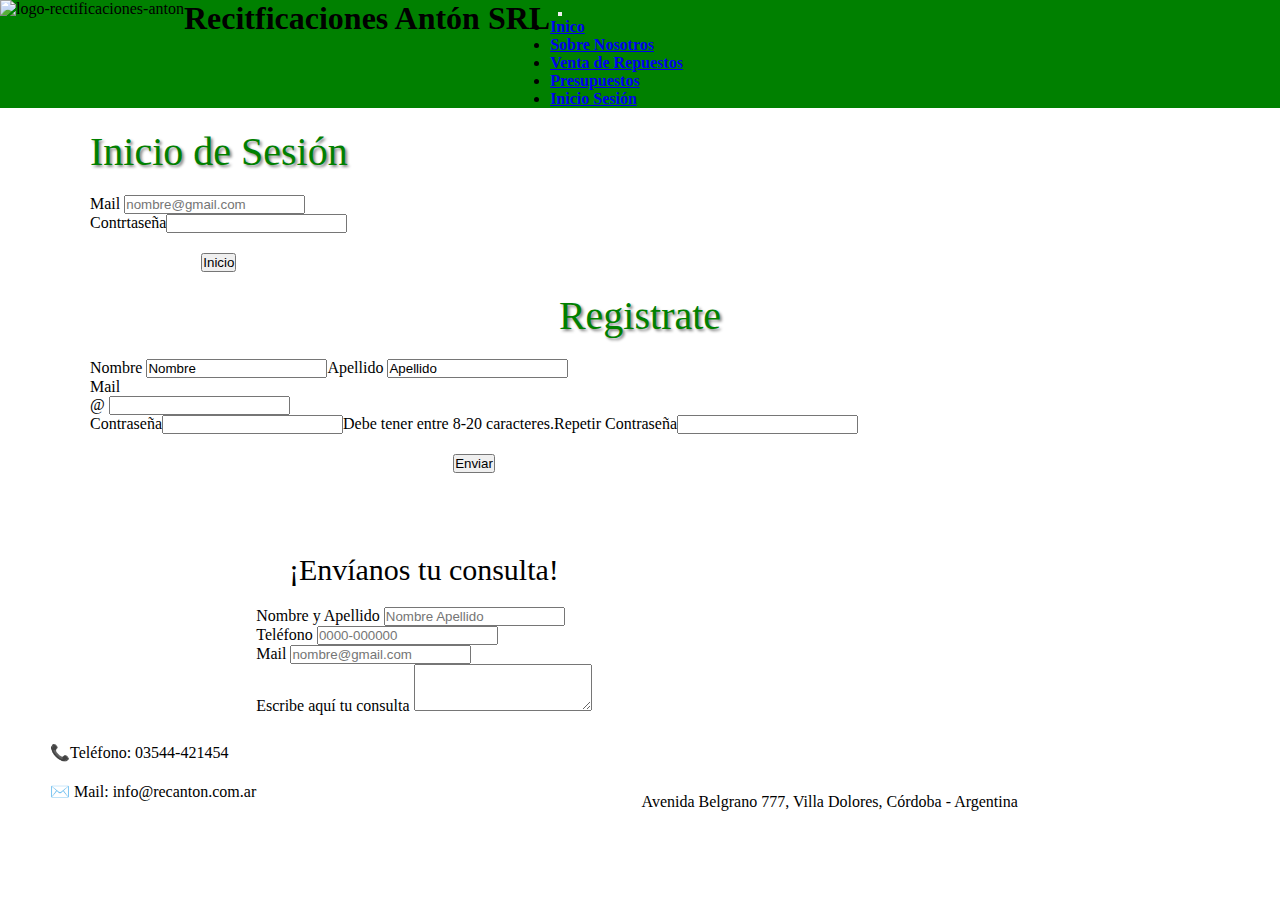
==== inicio-sesion.html @ a22ef08a "Agregado sass4" ====
<!doctype html>
<html lang="es">
  <head>
    <meta charset="utf-8">
    <meta name="viewport" content="width=device-width, initial-scale=1">
    <title>Rectificaciones Anton SRL</title>
    <link rel="stylesheet" href="css/bootstrap.min.css">
    <!-- <link rel="stylesheet" href="css/style.css"> -->
    <link rel="stylesheet" href="css/main.css">
  </head>
  <body>
    <header class="cabecera row">
      <div class="col">
        <img src="imag/logo-rectificaciones-anton.png" class="img-fluid" alt="logo-rectificaciones-anton" width="280px" height="250px">
      </div>
      <div class="col-8">
        <h1 class="display-1">Recitficaciones Antón SRL</h1>
      </div>
      <div class="row">
        <div class="col">
          <nav class="navbar navbar-expand-lg ">
            <div class="container-fluid">
              <a class="navbar-brand" href="#">.</a>
              <button class="navbar-toggler" type="button" data-bs-toggle="collapse" data-bs-target="#navbarNav" aria-controls="navbarNav" aria-expanded="false" aria-label="Toggle navigation">
                <span class="navbar-toggler-icon"></span>
              </button>
              <div class="collapse navbar-collapse" id="navbarNav">
                <ul class="navbar-nav">
                  <li class="nav-item">
                    <a class="nav-link active" aria-current="page" href="index.html">Inico</a>
                  </li>
                  <li class="nav-item">
                    <a class="nav-link active" aria-current="page" href="sobre-nosotros.html">Sobre Nosotros</a>
                  </li>
                  <li class="nav-item">
                    <a class="nav-link" href="venta-de-repuestos.html">Venta de Repuestos</a>
                  </li>
                  <li class="nav-item">
                    <a class="nav-link" href="presupuesto.html">Presupuestos</a>
                  </li>
                  <li class="nav-item">
                    <a class="nav-link" href="inicio-sesion.html">Inicio Sesión</a>
                  </li>
                </ul>
              </div>
            </div>
          </nav>
        </div>
      </div>
    </header>
    <main>
          <div class="row">
            <div class="inicio col-sm-12 col-md-12 col-l-6 col-xl-6">
              <h2 class="display-5">Inicio de Sesión</h2>
              <div class="mb-3">
                <label for="exampleFormControlInput7" class="form-label">Mail</label>
                <input type="email" class="form-control" id="exampleFormControlInput7" placeholder="nombre@gmail.com">
              </div>
              <div class="mb-3 row">
                      <label for="inputPassword" class="col-sm-2 col-form-label">Contrtaseña</label>
                  <div class="col-12">
                    <input type="password" class="form-control" id="inputPassword">
                  </div>
              </div>
              <div class="boton">
                <button type="button" class="btn btn-success">Inicio</button>
              </div>
            </div>
            <div class=" registro col-sm-12 col-md-12 col-l-6 col-xl-6">
              <h2 class="display-5">Registrate</h2>
              <form class="row">
                <div class="col-12">
                  <label for="validationDefault01" class="form-label">Nombre</label>
                  <input type="text" class="form-control" id="validationDefault01" value="Nombre" required>
                </div>
                <div class="col-12">
                  <label for="validationDefault02" class="form-label">Apellido</label>
                  <input type="text" class="form-control" id="validationDefault02" value="Apellido" required>
                </div>
                <div class="col-12">
                  <label for="validationDefaultUsername" class="form-label">Mail</label>
                  <div class="input-group">
                    <span class="input-group-text" id="inputGroupPrepend2">@</span>
                    <input type="text" class="form-control" id="validationDefaultUsername" aria-describedby="inputGroupPrepend2" required>
                  </div>
                  <div class="col-12">
                      <div class="row align-items-center">
                        <div class="col-12">
                          <label for="inputPassword6" class="col-form-label">Contraseña</label>
                        </div>
                        <div class="col-12">
                          <input type="password" id="inputPassword7" class="form-control" aria-labelledby="passwordHelpInline">
                        </div>
                        <div class="col-12">
                          <span id="passwordHelpInline" class="form-text">
                            Debe tener entre 8-20 caracteres.
                          </span>
                        </div>
                        <div class="col-12">
                          <label for="inputPassword6" class="col-form-label">Repetir Contraseña</label>
                        </div>
                        <div class="col-12">
                          <input type="password" id="inputPassword6" class="form-control" aria-labelledby="passwordHelpInline">
                        </div>
                      </div>
                  </div>
                  <div class="boton">
                    <button type="button" class="btn btn-success">Enviar</button>
                  </div>
              </form>
            </div>
          </div>
    </main>
    <footer class="pie row">
      <!-- Contacto -->
      <div class="contacto col-4">
        <h5 class="display-3">📞Teléfono: 03544-421454</h5>
        <h5 class="display-3">✉️ Mail: info@recanton.com.ar</h5>
      </div>
      <!-- Consulta -->
      <div class="consulta col-4">
          <form action="">
            <h3 class="display-4">¡Envíanos tu consulta!</h3>
              <div class="mb-3">
                  <label for="FormControlInput1" class="form-label">Nombre y Apellido</label>
                  <input type="text" class="form-control" id="FormControlInput1" placeholder="Nombre Apellido">
              </div>
              <div class="mb-3">
                  <label for="FormControlInput2" class="form-label">Teléfono</label>
                  <input type="number" class="form-control" id="FormControlInput2" placeholder="0000-000000">
                </div>
              <div class="mb-3">
                  <label for="FormControlInput3" class="form-label">Mail</label>
                  <input type="email" class="form-control" id="FormControlInput3" placeholder="nombre@gmail.com">
                </div>
                <div class="mb-3">
                  <label for="FormControlTextarea4" class="form-label">Escribe aquí tu consulta</label>
                  <textarea class="form-control" id="FormControlTextarea4" rows="3"></textarea>
                </div>
          </form>
      </div>
      <!-- Ubicación -->
      <div class="ubicacion col-4">
        <iframe class="mapa" src="https://www.google.com/maps/embed?pb=!1m18!1m12!1m3!1d1552.2802010066612!2d-65.18001858032727!3d-31.946058238043445!2m3!1f0!2f0!3f0!3m2!1i1024!2i768!4f13.1!3m3!1m2!1s0x942cd567eb01fbbd%3A0x5f66a5595d18a286!2sAnton%20Rectificaciones%20SRL!5e0!3m2!1ses!2sar!4v1685313690636!5m2!1ses!2sar" title="mapa"></iframe>
        <h5 class="display-3">Avenida Belgrano 777, Villa Dolores, Córdoba - Argentina</h5>  
      </div>    
  </footer>
  <script src="js/bootstrap.bundle.min.js"></script>
  </body>
</html>
---- css/main.css ----
/* Utilities */
/* Base */
* {
  margin: 0;
  padding: 0;
}

/* Layout */
.pie {
  background-image: url(/imag/backgroud.jpg);
  background-repeat: no-repeat;
  background-size: cover;
  background-position: center;
  margin-top: 50px;
}

.contacto {
  margin-top: 200px;
}

.row {
  display: flex;
  flex-wrap: wrap;
  align-items: center;
}

.display-3 {
  font-size: medium;
  font-weight: 500;
  padding-left: 50px;
  padding-top: 20px;
}

.display-4 {
  font-size: 30px;
  font-weight: 500;
  display: flex;
  justify-content: center;
  padding-top: 30px;
  padding-bottom: 20px;
}

.mb-3 {
  font-size: medium;
  font-weight: 500;
}

.mapa {
  width: 80%;
  height: 50%;
  border: 0;
  margin-left: 30px;
  margin-top: 100px;
}

.cabecera {
  background-color: #008000;
  display: flex;
  align-items: center;
}

.display-1 {
  font-weight: bold;
}

.navbar-collapse {
  flex-grow: inherit;
  color: black;
  font-weight: bolder;
  font-size: medium;
}

.navbar-brand {
  color: #008000;
}

.navbar {
  background-color: #008000;
}

/* Views */
.display-2 {
  font-size: 30px;
  line-height: 2.5;
  font-weight: 500;
  display: flex;
  flex-direction: row;
  justify-content: center;
}

.display-5 {
  font-size: 40px;
  font-weight: 400;
  color: #008000;
  text-shadow: 2px 2px 3px gray;
  display: flex;
  justify-content: center;
  padding-top: 20px;
  padding-bottom: 20px;
}

.display-6 {
  font-size: 20px;
  font-weight: 400;
  color: #008000;
}

.display-7 {
  font-size: 18px;
  font-weight: 400;
  color: gray;
}

.lead {
  font-size: 15px;
  font-weight: 400;
}

.display-5 {
  font-size: 40px;
  font-weight: 400;
  color: #008000;
  text-shadow: 2px 2px 3px gray;
  display: flex;
  justify-content: center;
  padding-top: 20px;
  padding-bottom: 20px;
}

.display-6 {
  font-size: 20px;
  font-weight: 400;
  color: #008000;
}

.display-7 {
  font-size: 18px;
  font-weight: 400;
  color: gray;
}

.display-8 {
  font-size: 16px;
  font-weight: 450;
  color: black;
}

.boton {
  display: flex;
  justify-content: center;
  margin-top: 20px;
}

.piezas {
  margin-top: 30px;
}

.filtros {
  margin-left: 40px;
  margin-right: 40px;
  margin-top: 20px;
  margin-bottom: 30px;
}

.presupuesto {
  margin-left: 400px;
  margin-right: 400px;
}

.row {
  display: flex;
  flex-wrap: wrap;
  align-items: stretch;
}

.boton {
  display: flex;
  justify-content: center;
  margin-top: 20px;
}

.row {
  display: flex;
  flex-wrap: wrap;
  align-items: stretch;
}

.inicio {
  padding-left: 90px;
  padding-right: 90px;
}

.registro {
  padding-left: 90px;
  padding-right: 90px;
}

.boton {
  display: flex;
  justify-content: center;
  margin-top: 20px;
}/*# sourceMappingURL=main.css.map */
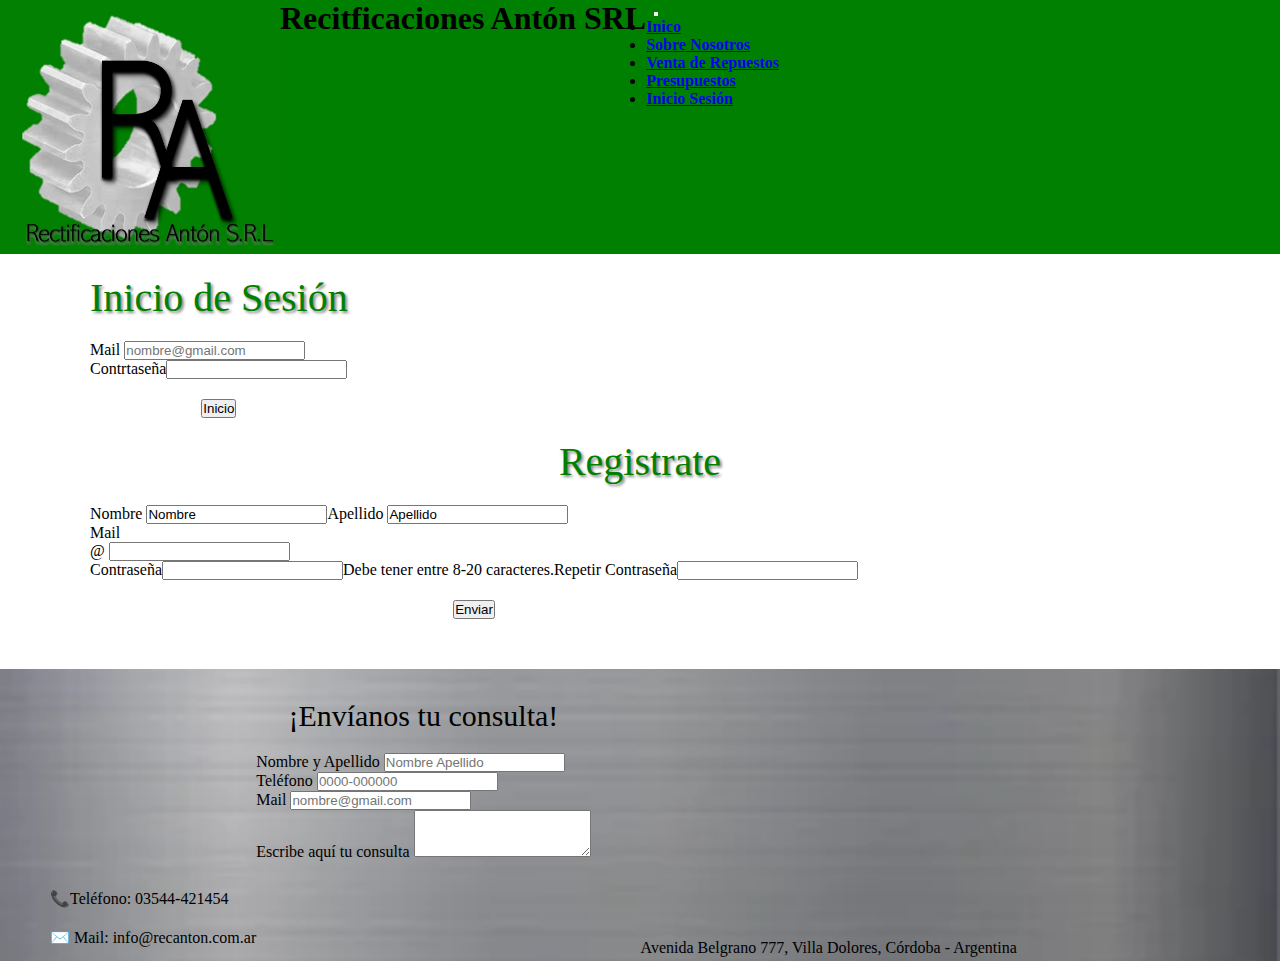
==== commit 6821c8b1: "animaciones + optimizacion" ====
--- a/inicio-sesion.html
+++ b/inicio-sesion.html
@@ -7,11 +7,14 @@
     <link rel="stylesheet" href="css/bootstrap.min.css">
     <!-- <link rel="stylesheet" href="css/style.css"> -->
     <link rel="stylesheet" href="css/main.css">
+    <link
+    rel="stylesheet"
+    href="https://cdnjs.cloudflare.com/ajax/libs/animate.css/4.1.1/animate.min.css"/>
   </head>
   <body>
     <header class="cabecera row">
-      <div class="col">
-        <img src="imag/logo-rectificaciones-anton.png" class="img-fluid" alt="logo-rectificaciones-anton" width="280px" height="250px">
+      <div class="col animate__animated animate__fadeIn">
+        <img src="imag/logo-rectificaciones-anton.webp" class="img-fluid" alt="logo-rectificaciones-anton" width="280px" height="250px">
       </div>
       <div class="col-8">
         <h1 class="display-1">Recitficaciones Antón SRL</h1>
--- a/css/style.css
+++ b/css/style.css
@@ -0,0 +1,132 @@
+*{
+    padding: 0;
+    margin: 0;
+}
+.cabecera{
+    background-color: #008000;
+    display: flex;
+    align-items: center;
+}
+.display-1{
+    font-weight: bold;
+}
+.navbar-collapse {
+    flex-grow: inherit;
+    color: black;
+    font-weight: bolder;
+    font-size: medium;
+}
+.navbar-brand{
+    color: #008000;
+}
+.navbar{
+    background-color: #008000;
+}
+.display-2{
+    font-size: 30px;
+    line-height: 2.5;
+    font-weight: 500;
+    display: flex;
+    flex-direction: row;
+    justify-content: center;  
+}
+.pie{
+    background-image: url(imag/backgroud.webp);
+    background-repeat: no-repeat;
+    background-size: cover;
+    background-position: center;
+    margin-top: 50px;
+    }
+    .contacto{
+        margin-top: 200px;
+    }
+.row {
+    display: flex;
+    flex-wrap: wrap;
+    align-items: center;
+}
+.display-3{
+  font-size: medium;
+  font-weight: 500;
+  padding-left: 50px;
+  padding-top: 20px;
+}
+.display-4{
+  font-size: 30px;
+  font-weight: 500;
+  display: flex;
+  justify-content: center;
+  padding-top: 30px;
+  padding-bottom: 20px;
+}
+.mb-3{
+    font-size: medium;
+    font-weight: 500;  
+}
+.mapa{
+    width:80%;
+    height:50%;
+    border:0;
+    margin-left: 30px;
+    margin-top: 100px;
+}
+.display-5{
+    font-size: 40px;
+    font-weight: 400;
+    color: #008000;
+    text-shadow:2px 2px 3px gray;
+    display: flex;
+    justify-content: center;
+    padding-top: 20px;
+    padding-bottom: 20px;
+}
+.lead{
+    font-size: 15px;
+    font-weight: 400;
+}
+.display-6{
+    font-size: 20px;
+    font-weight: 400;
+    color:#008000;
+}
+.display-7{
+    font-size: 18px;
+    font-weight: 400;
+    color:gray;
+}
+.display-8{
+    font-size: 16px;
+    font-weight: 450;
+    color:black;
+}
+.boton{
+    display: flex;
+    justify-content: center;
+    margin-top: 20px;
+}
+.piezas{
+  margin-top: 30px;
+}
+.filtros{
+    margin-left: 40px;
+    margin-right: 40px;
+    margin-top: 20px;
+    margin-bottom: 30px;
+}
+.presupuesto{
+    margin-left: 400px;
+    margin-right: 400px ;
+}
+.row{
+    display: flex;
+    flex-wrap: wrap;
+    align-items: stretch;
+}
+.inicio{
+    padding-left: 90px;
+    padding-right: 90px;
+}
+.registro{
+    padding-left: 90px;
+    padding-right: 90px;
+}
--- a/css/main.css
+++ b/css/main.css
@@ -7,7 +7,7 @@
 
 /* Layout */
 .pie {
-  background-image: url(/imag/backgroud.jpg);
+  background-image: url(/imag/backgroud.webp);
   background-repeat: no-repeat;
   background-size: cover;
   background-position: center;
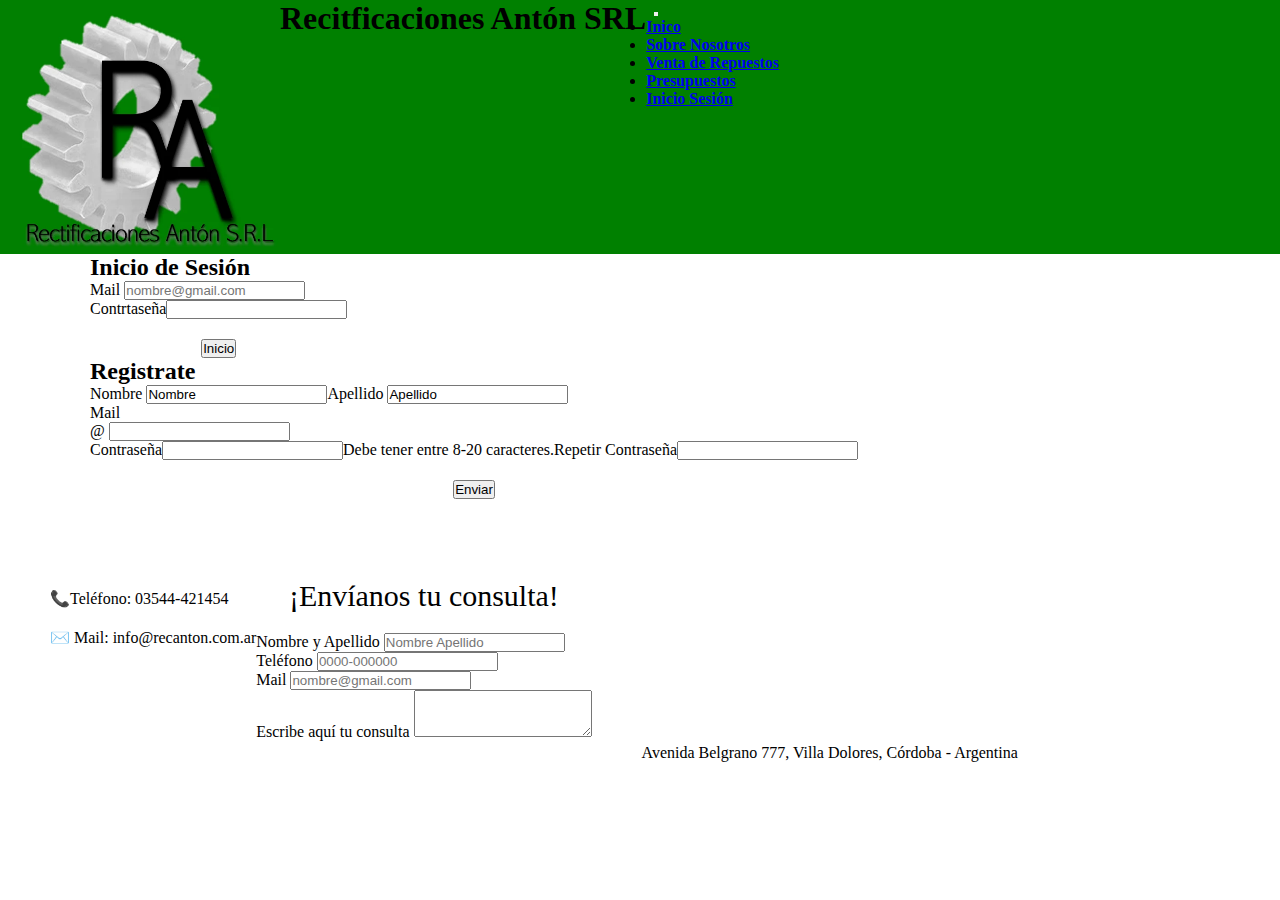
==== commit 8990dbdb: "Correcciones 3entrega" ====
--- a/inicio-sesion.html
+++ b/inicio-sesion.html
@@ -3,20 +3,21 @@
   <head>
     <meta charset="utf-8">
     <meta name="viewport" content="width=device-width, initial-scale=1">
+    <meta name="description" content="Rectificaciones Antón inicia sesión y registrate">
+    <meta name="keywords" content="Rectificación, Repuestos, Venta de repuestos, Motor, Vehículo, Inicio de sesión, registro">
     <title>Rectificaciones Anton SRL</title>
     <link rel="stylesheet" href="css/bootstrap.min.css">
     <!-- <link rel="stylesheet" href="css/style.css"> -->
     <link rel="stylesheet" href="css/main.css">
-    <link
-    rel="stylesheet"
-    href="https://cdnjs.cloudflare.com/ajax/libs/animate.css/4.1.1/animate.min.css"/>
+    <link rel="stylesheet" href="https://cdnjs.cloudflare.com/ajax/libs/animate.css/4.1.1/animate.min.css"/>
+    <link rel="shortcut icon" href="imag/logo-rectificaciones-anton.webp">
   </head>
   <body>
     <header class="cabecera row">
       <div class="col animate__animated animate__fadeIn">
         <img src="imag/logo-rectificaciones-anton.webp" class="img-fluid" alt="logo-rectificaciones-anton" width="280px" height="250px">
       </div>
-      <div class="col-8">
+      <div class="col-sm-9 col-md-9 col-l-9 col-xl-9">
         <h1 class="display-1">Recitficaciones Antón SRL</h1>
       </div>
       <div class="row">
@@ -116,12 +117,12 @@
     </main>
     <footer class="pie row">
       <!-- Contacto -->
-      <div class="contacto col-4">
+      <div class="contacto col-sm-12 col-md-6 col-l-4 col-xl-4">
         <h5 class="display-3">📞Teléfono: 03544-421454</h5>
         <h5 class="display-3">✉️ Mail: info@recanton.com.ar</h5>
       </div>
       <!-- Consulta -->
-      <div class="consulta col-4">
+      <div class="consulta col-sm-12 col-md-10 col-l-4 col-xl-4">
           <form action="">
             <h3 class="display-4">¡Envíanos tu consulta!</h3>
               <div class="mb-3">
@@ -143,7 +144,7 @@
           </form>
       </div>
       <!-- Ubicación -->
-      <div class="ubicacion col-4">
+      <div class="ubicacion col-sm-12 col-md-12 col-l-4 col-xl-4">
         <iframe class="mapa" src="https://www.google.com/maps/embed?pb=!1m18!1m12!1m3!1d1552.2802010066612!2d-65.18001858032727!3d-31.946058238043445!2m3!1f0!2f0!3f0!3m2!1i1024!2i768!4f13.1!3m3!1m2!1s0x942cd567eb01fbbd%3A0x5f66a5595d18a286!2sAnton%20Rectificaciones%20SRL!5e0!3m2!1ses!2sar!4v1685313690636!5m2!1ses!2sar" title="mapa"></iframe>
         <h5 class="display-3">Avenida Belgrano 777, Villa Dolores, Córdoba - Argentina</h5>  
       </div>    
--- a/css/style.css
+++ b/css/style.css
@@ -28,18 +28,22 @@
     font-weight: 500;
     display: flex;
     flex-direction: row;
+    justify-content: center;
+ }
+ .pie{
+    background-image: url(/imag/backgroud.jpg);
     justify-content: center;  
 }
 .pie{
-    background-image: url(imag/backgroud.webp);
+    background-image: url(/imag/backgroud.jpg);
     background-repeat: no-repeat;
     background-size: cover;
     background-position: center;
     margin-top: 50px;
     }
-    .contacto{
-        margin-top: 200px;
-    }
+.contacto{
+    margin-top: 20px;
+}
 .row {
     display: flex;
     flex-wrap: wrap;
@@ -68,7 +72,7 @@
     height:50%;
     border:0;
     margin-left: 30px;
-    margin-top: 100px;
+    margin-top: 50px;
 }
 .display-5{
     font-size: 40px;
@@ -114,8 +118,8 @@
     margin-bottom: 30px;
 }
 .presupuesto{
-    margin-left: 400px;
-    margin-right: 400px ;
+    margin-left: 100px;
+    margin-right: 100px ;
 }
 .row{
     display: flex;
--- a/css/main.css
+++ b/css/main.css
@@ -7,7 +7,7 @@
 
 /* Layout */
 .pie {
-  background-image: url(/imag/backgroud.webp);
+  background-image: url(/imag/backgroud.jpg);
   background-repeat: no-repeat;
   background-size: cover;
   background-position: center;
@@ -15,7 +15,7 @@
 }
 
 .contacto {
-  margin-top: 200px;
+  margin-top: 20px;
 }
 
 .row {
@@ -50,7 +50,7 @@
   height: 50%;
   border: 0;
   margin-left: 30px;
-  margin-top: 100px;
+  margin-top: 50px;
 }
 
 .cabecera {
@@ -79,7 +79,7 @@
 }
 
 /* Views */
-.display-2 {
+slogan .display-2 {
   font-size: 30px;
   line-height: 2.5;
   font-weight: 500;
@@ -88,7 +88,7 @@
   justify-content: center;
 }
 
-.display-5 {
+container-fluid .display-5 {
   font-size: 40px;
   font-weight: 400;
   color: #008000;
@@ -98,25 +98,22 @@
   padding-top: 20px;
   padding-bottom: 20px;
 }
-
-.display-6 {
+container-fluid .display-6 {
   font-size: 20px;
   font-weight: 400;
   color: #008000;
 }
-
-.display-7 {
+container-fluid .display-7 {
   font-size: 18px;
   font-weight: 400;
   color: gray;
 }
-
-.lead {
+container-fluid .lead {
   font-size: 15px;
   font-weight: 400;
 }
 
-.display-5 {
+container-fluid .display-5 {
   font-size: 40px;
   font-weight: 400;
   color: #008000;
@@ -126,32 +123,27 @@
   padding-top: 20px;
   padding-bottom: 20px;
 }
-
-.display-6 {
+container-fluid .display-6 {
   font-size: 20px;
   font-weight: 400;
   color: #008000;
 }
-
-.display-7 {
+container-fluid .display-7 {
   font-size: 18px;
   font-weight: 400;
   color: gray;
 }
-
-.display-8 {
+container-fluid .display-8 {
   font-size: 16px;
   font-weight: 450;
   color: black;
 }
-
-.boton {
+container-fluid .boton {
   display: flex;
   justify-content: center;
   margin-top: 20px;
 }
-
-.piezas {
+container-fluid .piezas {
   margin-top: 30px;
 }
 
@@ -162,21 +154,21 @@
   margin-bottom: 30px;
 }
 
+.display-8 {
+  font-size: 16px;
+  font-weight: 450;
+  color: black;
+}
+
 .presupuesto {
-  margin-left: 400px;
-  margin-right: 400px;
+  margin-left: 50px;
+  margin-right: 50px;
 }
 
 .row {
   display: flex;
   flex-wrap: wrap;
   align-items: stretch;
-}
-
-.boton {
-  display: flex;
-  justify-content: center;
-  margin-top: 20px;
 }
 
 .row {
@@ -199,4 +191,4 @@
   display: flex;
   justify-content: center;
   margin-top: 20px;
-}/*# sourceMappingURL=main.css.map */+} /* Mixin *//*# sourceMappingURL=main.css.map */